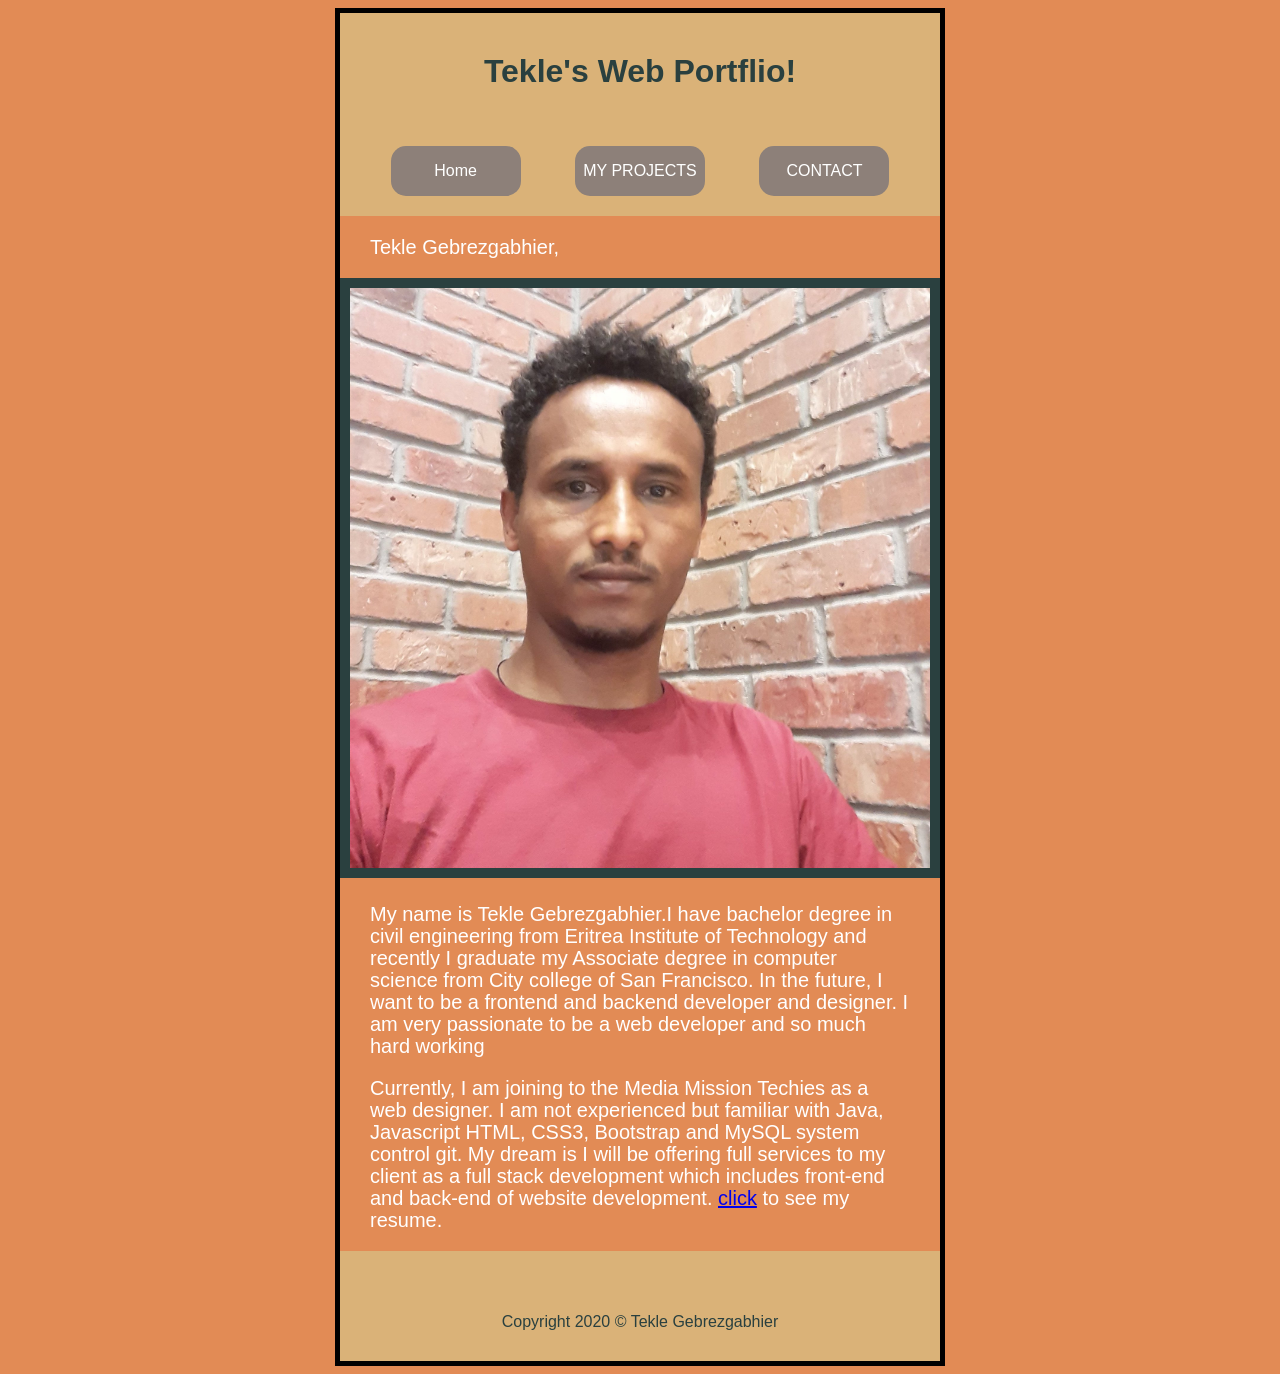
==== projects/portfolio/index.html @ f69dc5b5 "upload portfolio project three" ====
<!DOCTYPE html>

<html lang="en">

<head>
    <meta charset="utf-8" />

    <title>Fully "Designed" Website</title>

    <meta name="author" content="Tekle" />
    <meta name="description" content="A website that shows our current skills in HTML &amp; CSS" />

    <link rel="stylesheet" href="styles/styles.css" />

</head>

<body>

    <div id="container">

        <div id="header">
            
            <h1>Tekle's Web Portflio!</h1>

            <ul>
                <li><a href="base.html">Home</a></li>
                <li><a href="project.html">MY PROJECTS</a></li>
                <li><a href="contact.html">CONTACT</a></li>
            </ul>
        </div>

        <div id="main">
            <div id="ma">
                <p>Tekle Gebrezgabhier,</p>
                <img src="images/wireframe_about_3me.jpg" alt=" black and white." width="580"  />
            </div>

            <p>My name is Tekle Gebrezgabhier.I have bachelor degree in civil engineering from Eritrea Institute of
                Technology and recently I graduate my Associate degree in computer science from City college of San
                Francisco. In the future, I want to be a frontend and backend developer and designer. I am very
                passionate to be a web developer and so much hard working </p>


            <P>Currently, I am joining to the Media Mission Techies as a web designer. I am not experienced but familiar
                with Java, Javascript HTML, CSS3, Bootstrap and MySQL system control git. My dream is I will be offering
                full services to my client as a full stack development which includes front-end and back-end of website
                development. <a href="resume.pdf">click</a> to see my resume.</p>
        </div>
        
        <div id="footer">
            <p>Copyright 2020 &copy; Tekle Gebrezgabhier</p>
        </div>

    </div>

</body>

</html>
---- projects/portfolio/styles/styles.css ----
body {
    background-color: #E28b55;  
}

 
h2 {
    color: #2A403F;
}
 
#container {
    border-style: solid;
    border-width: 5px;
    width: 600px;
    margin-left: auto;
    margin-right: auto;
    text-align: center;
    font-family: "Arial";
}

 
#header {
    background-color: #dab278;
}
#header h1 {
    margin-top: 0;
    margin-bottom: 0;
    padding-top: 40px;
    padding-bottom: 40px;
    color: #2A403F;
}

#header ul {
    color: white;
    text-align: center;
    padding-left: 0;
    margin-bottom: 0;
    padding-bottom: 20px;
    
}

#header ul li {
    background-color: #8D8079;
    display: inline-block;
    margin-left: 25px;
    margin-right: 25px;
    height: 50px;
    width: 120px;
    text-align: center;
    line-height: 50px;
    padding-right: 5px;
    padding-left: 5px;
    border-radius: 15px;
}

 


#header ul li a:link {
    color: white;
    text-decoration: none;
}

#header ul li a:visited {
    color: darkblue;
}


#ma{    
    margin-right: 20px; 
}

#first-title {
    margin-top: 0;
    padding-top: 20px;
    margin-right: 300px;
}

#main p {
    text-align: left;
    
    margin-right: 30px;
    margin-left: 30px;
    line-height: 22px;
    color: #ffffff;
    
}

#main img {
    border-style: solid;
    border-width: 10px;
    
    
}
#main{
    margin-left: 0px;
    font-size: 20px;
    color: #2A403F;
    border-color: #dae79e;
    border-radius: 25px;
 
}
#contact-form{
    margin-left: 50px;
    margin-right: 150px;
  
}
body#contact-page form#contact-form {
    text-align: left;
   
     
     
}

body#contact-page form#contact-form input {
    margin-bottom: 20px;
    height: 50px;
    width: 75%;
    font-size: 30px;
    border-radius: 10px;
    border-style: solid;
    border-width: 2px;
    border-color: darkblue;
    padding-left: 10px;
}


body#contact-page form#contact-form #message {
    height: 100px;

}
   
body#contact-page form#contact-form #submit {
    font-size: 20px;
    width: 100px;
    text-align: center;
    margin-left: 90px;
    
}
#max ul {
    color: white;
    text-align: center;
    padding-left: 0;
    margin-bottom: 0;
    padding-bottom: 20px;
    color: #0000ff;
    
}

#max ul li {
    background-color: #ffffff;
    display: inline-block;
    margin-left: 25px;
    margin-right: 25px;
    height: 40px;
    width: 100px;
    text-align: center;
    line-height: 50px;
    padding-right: 5px;
    padding-left: 5px;
    border-radius: 15px;
   
}
#footer {
    background-color: #dab278;
    height: 80px;
    line-height: 50px;
    padding-top: 20px;
    color: #2A403F;
    padding-top: 30PX;

}
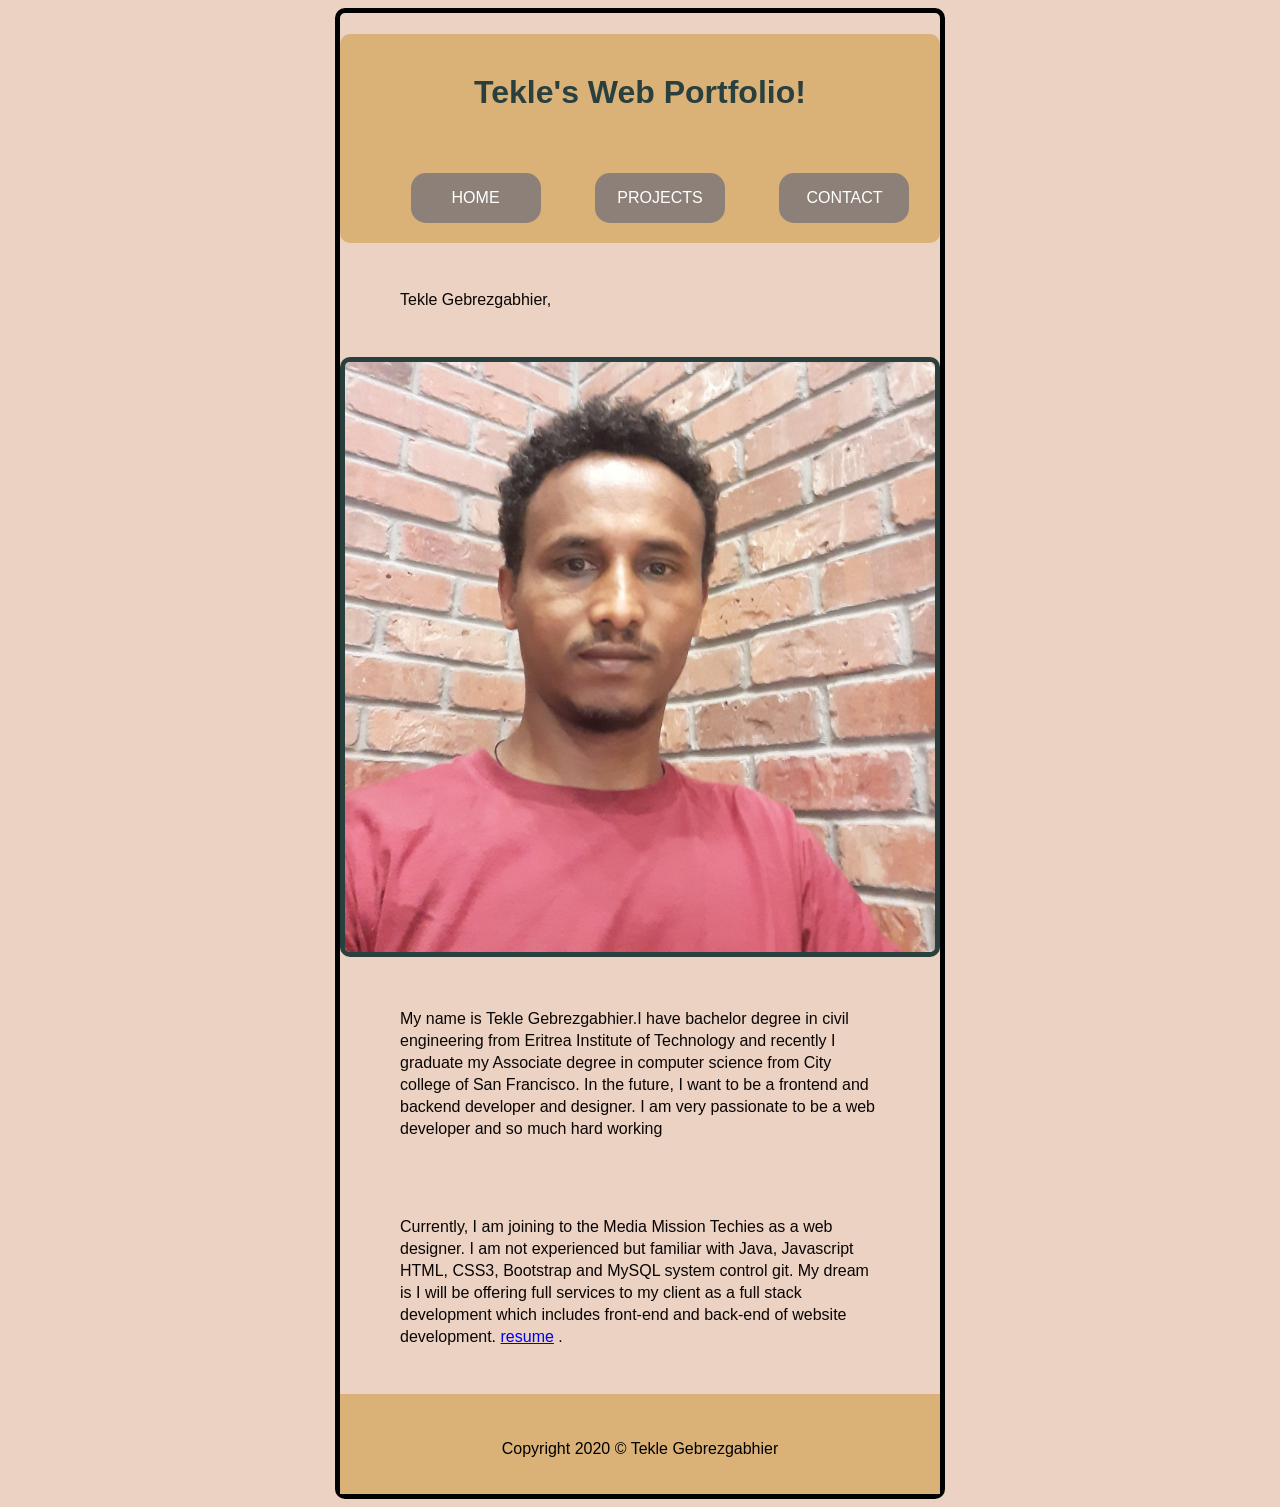
==== commit 065c7f59: "update both portfolio_docs and portfolio that mead project 2 and project 3" ====
--- a/projects/portfolio/index.html
+++ b/projects/portfolio/index.html
@@ -20,11 +20,11 @@
 
         <div id="header">
             
-            <h1>Tekle's Web Portflio!</h1>
+            <h1>Tekle's Web Portfolio!</h1>
 
             <ul>
-                <li><a href="base.html">Home</a></li>
-                <li><a href="project.html">MY PROJECTS</a></li>
+                <li><a href="base.html">HOME</a></li>
+                <li><a href="project.html">PROJECTS</a></li>
                 <li><a href="contact.html">CONTACT</a></li>
             </ul>
         </div>
@@ -32,7 +32,7 @@
         <div id="main">
             <div id="ma">
                 <p>Tekle Gebrezgabhier,</p>
-                <img src="images/wireframe_about_3me.jpg" alt=" black and white." width="580"  />
+                <img src="images/wireframe_about_3me.jpg" alt=" black and white." width="590"  />
             </div>
 
             <p>My name is Tekle Gebrezgabhier.I have bachelor degree in civil engineering from Eritrea Institute of
@@ -44,7 +44,7 @@
             <P>Currently, I am joining to the Media Mission Techies as a web designer. I am not experienced but familiar
                 with Java, Javascript HTML, CSS3, Bootstrap and MySQL system control git. My dream is I will be offering
                 full services to my client as a full stack development which includes front-end and back-end of website
-                development. <a href="resume.pdf">click</a> to see my resume.</p>
+                development. <a href="resume.pdf">resume</a> .</p>
         </div>
         
         <div id="footer">
--- a/projects/portfolio/styles/styles.css
+++ b/projects/portfolio/styles/styles.css
@@ -1,6 +1,6 @@
  
 body {
-    background-color: #E28b55;  
+    background-color: #ebd2c2;  
 }
 
  
@@ -16,15 +16,13 @@
     margin-right: auto;
     text-align: center;
     font-family: "Arial";
+    border-radius: 10px;
 }
-
- 
 #header {
     background-color: #dab278;
+    border-radius: 10px;
 }
 #header h1 {
-    margin-top: 0;
-    margin-bottom: 0;
     padding-top: 40px;
     padding-bottom: 40px;
     color: #2A403F;
@@ -33,8 +31,6 @@
 #header ul {
     color: white;
     text-align: center;
-    padding-left: 0;
-    margin-bottom: 0;
     padding-bottom: 20px;
     
 }
@@ -53,71 +49,56 @@
     border-radius: 15px;
 }
 
- 
-
-
-#header ul li a:link {
+ #header ul li a:link {
     color: white;
     text-decoration: none;
 }
-
 #header ul li a:visited {
     color: darkblue;
 }
-
-
-#ma{    
+#ma img{    
     margin-right: 20px; 
+    border-radius: 10px;
+    border-width: 5px;
+    border-color: #2A403F;
 }
-
 #first-title {
-    margin-top: 0;
     padding-top: 20px;
-    margin-right: 300px;
+   
 }
 
 #main p {
     text-align: left;
-    
     margin-right: 30px;
     margin-left: 30px;
     line-height: 22px;
-    color: #ffffff;
+    color: #0a0505;
+    font-size: 16px;
+     
     
 }
 
 #main img {
     border-style: solid;
-    border-width: 10px;
+    border-radius: 10px;
     
     
 }
 #main{
-    margin-left: 0px;
     font-size: 20px;
     color: #2A403F;
     border-color: #dae79e;
-    border-radius: 25px;
+    border-radius: 5px;
  
 }
-#contact-form{
-    margin-left: 50px;
-    margin-right: 150px;
-  
-}
-body#contact-page form#contact-form {
-    text-align: left;
-   
-     
-     
-}
+
 
 body#contact-page form#contact-form input {
     margin-bottom: 20px;
     height: 50px;
     width: 75%;
-    font-size: 30px;
-    border-radius: 10px;
+    font-size: 20px;
+    border-radius: 4px;
     border-style: solid;
     border-width: 2px;
     border-color: darkblue;
@@ -126,48 +107,22 @@
 
 
 body#contact-page form#contact-form #message {
-    height: 100px;
-
+    height: 160px;
 }
    
 body#contact-page form#contact-form #submit {
     font-size: 20px;
     width: 100px;
     text-align: center;
-    margin-left: 90px;
-    
 }
-#max ul {
-    color: white;
-    text-align: center;
-    padding-left: 0;
-    margin-bottom: 0;
-    padding-bottom: 20px;
-    color: #0000ff;
-    
-}
-
-#max ul li {
-    background-color: #ffffff;
-    display: inline-block;
-    margin-left: 25px;
-    margin-right: 25px;
-    height: 40px;
-    width: 100px;
-    text-align: center;
-    line-height: 50px;
-    padding-right: 5px;
-    padding-left: 5px;
-    border-radius: 15px;
-   
-}
+ 
 #footer {
     background-color: #dab278;
-    height: 80px;
+    height: 100px;
     line-height: 50px;
-    padding-top: 20px;
-    color: #2A403F;
-    padding-top: 30PX;
-
-}
+    width: 600px;
+   }
+   p{
+       padding: 30px;
+   }
  
